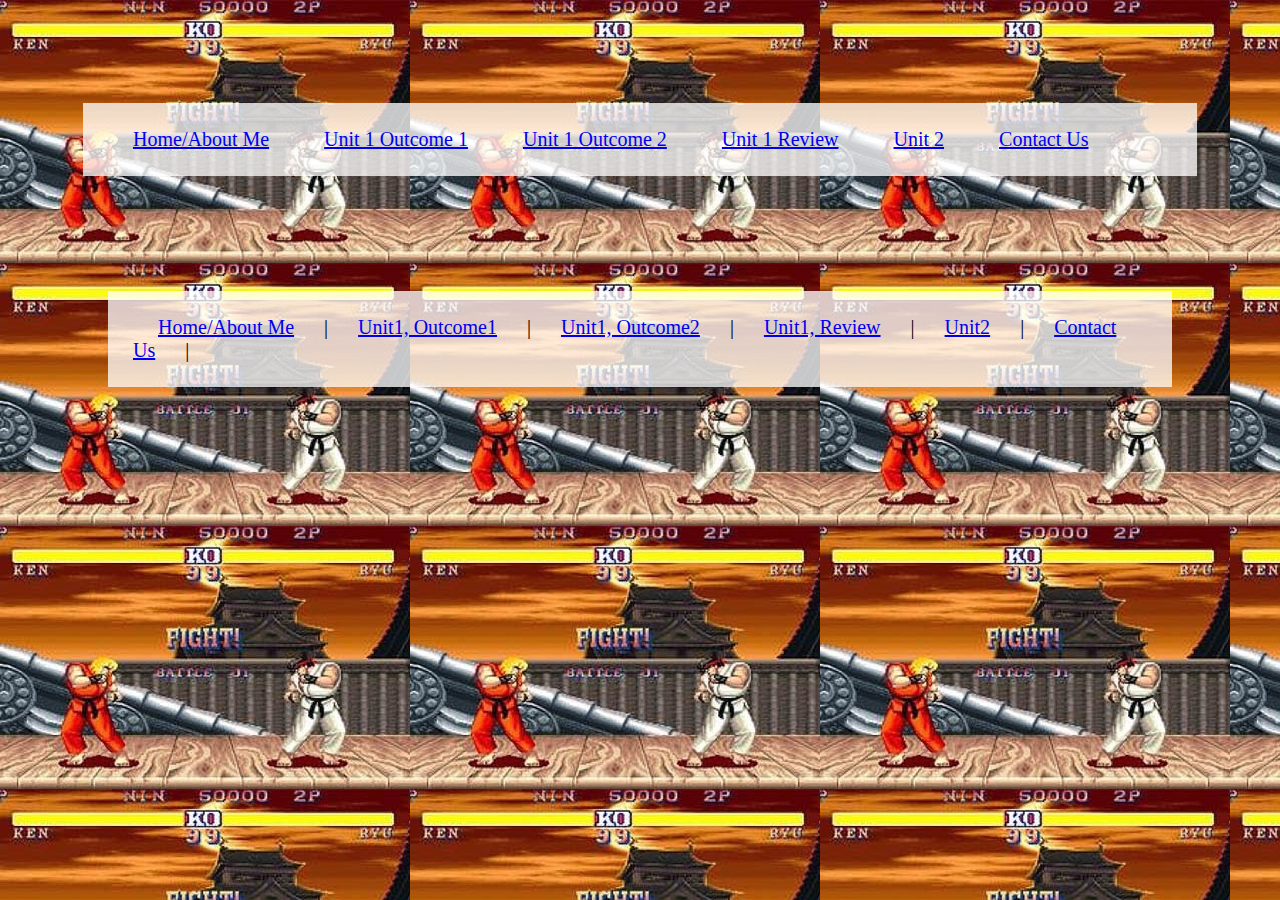
==== ContactUs.html @ 5399788e "Add files via upload" ====
<!DOCTYPE html>
<html lang="en">
<head>
    <meta charset="UTF-8">
    <title>Welcome To Mudassar's Website</title>
    <link rel='stylesheet' href='main6.css'>
    <div>
            <p>
                    <a href= "file:///C:/Users/traff/Desktop/myproject/index.html" target="_blank">Home/About Me</a>
                    <a href= "file:///C:/Users/traff/Desktop/myproject/Unit1 Outcome 1.html" target="_blank">Unit 1 Outcome 1</a>
                    <a href= "file:///C:/Users/traff/Desktop/myproject/Unit1 Outcome 2.html" target="_blank">Unit 1 Outcome 2</a>
                    <a href= "file:///C:/Users/traff/Desktop/myproject/Unit1 Review.html" target="_blank">Unit 1 Review</a>
                    <a href= "file:///C:/Users/traff/Desktop/myproject/Unit2.html" target="_blank">Unit 2</a>
                    <a href= "file:///C:/Users/traff/Desktop/myproject/ContactUs.html" target="_blank">Contact Us</a>
                </p>
    </div>
</head>
<div>
        
        <div><p>
                <a href='index.html'>Home/About Me</a> |
                <a href='C:\Users\traff\Desktop\myproject\Unit1 Outcome 1.html'>Unit1, Outcome1</a> |
                <a href='C:\Users\traff\Desktop\myproject\Unit1 Outcome 2.html'>Unit1, Outcome2</a> |
                <a href='C:\Users\traff\Desktop\myproject\Unit1 Review.html'>Unit1, Review</a> |
                <a href='C:\Users\traff\Desktop\myproject\Unit2.html'>Unit2</a> |
                <a href='C:\Users\traff\Desktop\myproject\ContactUs.html'>Contact Us</a> |
            </p> </div>
---- main6.css ----
body{

    background-image:url('StreetFighter.jpeg');
    background-color: #cccccc;}
    h1 {color:red;font-size: 50px;font-style: oblique}
h2 {color:red;font-size: 30px;font-style: oblique}
p {font-size: 20px;}
p,h2 {background-color: rgba(255, 255, 255, 0.77);}
* {-webkit-box-sizing: border-box;padding: 25px;}
img {width: 75%;}
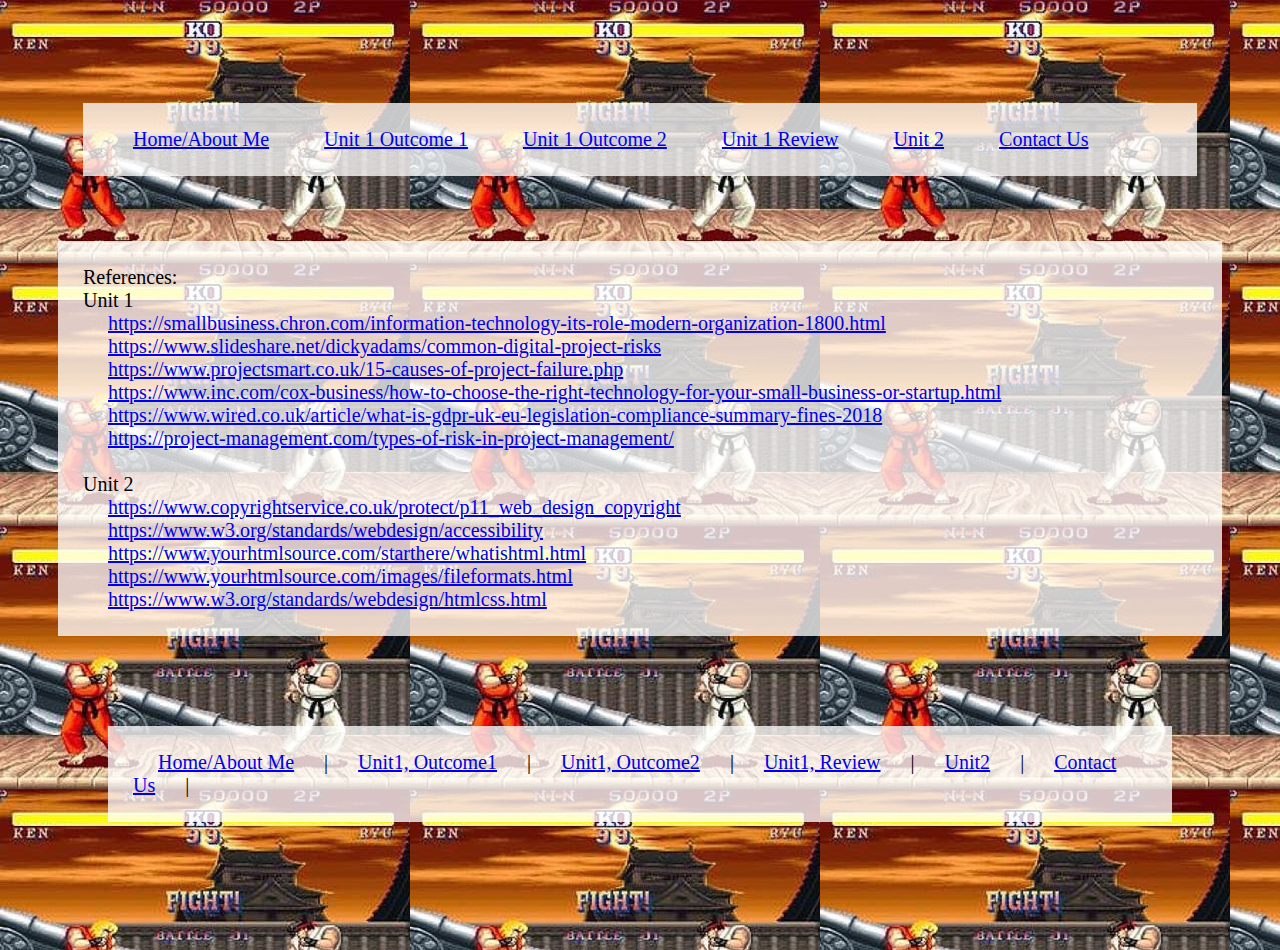
==== commit fcb5567a: "updated files" ====
--- a/ContactUs.html
+++ b/ContactUs.html
@@ -6,22 +6,39 @@
     <link rel='stylesheet' href='main6.css'>
     <div>
             <p>
-                    <a href= "file:///C:/Users/traff/Desktop/myproject/index.html" target="_blank">Home/About Me</a>
-                    <a href= "file:///C:/Users/traff/Desktop/myproject/Unit1 Outcome 1.html" target="_blank">Unit 1 Outcome 1</a>
-                    <a href= "file:///C:/Users/traff/Desktop/myproject/Unit1 Outcome 2.html" target="_blank">Unit 1 Outcome 2</a>
-                    <a href= "file:///C:/Users/traff/Desktop/myproject/Unit1 Review.html" target="_blank">Unit 1 Review</a>
-                    <a href= "file:///C:/Users/traff/Desktop/myproject/Unit2.html" target="_blank">Unit 2</a>
-                    <a href= "file:///C:/Users/traff/Desktop/myproject/ContactUs.html" target="_blank">Contact Us</a>
+                    <a href= "index.html" target="_blank">Home/About Me</a>
+                    <a href= "Unit1 Outcome 1.html" target="_blank">Unit 1 Outcome 1</a>
+                    <a href= "Unit1 Outcome 2.html" target="_blank">Unit 1 Outcome 2</a>
+                    <a href= "Unit1 Review.html" target="_blank">Unit 1 Review</a>
+                    <a href= "Unit2.html" target="_blank">Unit 2</a>
+                    <a href= "ContactUs.html" target="_blank">Contact Us</a>
                 </p>
     </div>
 </head>
+<body>
+<p>    References:<br> Unit 1<br>
+       <a href= 'https://smallbusiness.chron.com/information-technology-its-role-modern-organization-1800.html'>https://smallbusiness.chron.com/information-technology-its-role-modern-organization-1800.html</a> <br>
+        <a href= "https://www.slideshare.net/dickyadams/common-digital-project-risks">https://www.slideshare.net/dickyadams/common-digital-project-risks </a> <br>
+        <a href= "https://www.projectsmart.co.uk/15-causes-of-project-failure.php">https://www.projectsmart.co.uk/15-causes-of-project-failure.php </a><br>
+        <a href= "https://www.inc.com/cox-business/how-to-choose-the-right-technology-for-your-small-business-or-startup.html">https://www.inc.com/cox-business/how-to-choose-the-right-technology-for-your-small-business-or-startup.html</a><br>
+        <a href= "https://www.wired.co.uk/article/what-is-gdpr-uk-eu-legislation-compliance-summary-fines-2018">https://www.wired.co.uk/article/what-is-gdpr-uk-eu-legislation-compliance-summary-fines-2018</a><br>
+        <a href= "https://project-management.com/types-of-risk-in-project-management/">https://project-management.com/types-of-risk-in-project-management/</a><br><br>
+        
+        Unit 2<br>
+        <a href= "https://www.copyrightservice.co.uk/protect/p11_web_design_copyright">https://www.copyrightservice.co.uk/protect/p11_web_design_copyright</a><br>
+        <a href= "https://www.w3.org/standards/webdesign/accessibility">https://www.w3.org/standards/webdesign/accessibility</a><br>
+        <a href= "https://www.yourhtmlsource.com/starthere/whatishtml.html">https://www.yourhtmlsource.com/starthere/whatishtml.html</a><br>
+        <a href= "https://www.yourhtmlsource.com/images/fileformats.html">https://www.yourhtmlsource.com/images/fileformats.html</a><br>
+        <a href= "https://www.w3.org/standards/webdesign/htmlcss.html">https://www.w3.org/standards/webdesign/htmlcss.html</a><br>
+</p>
+</body>
 <div>
         
         <div><p>
                 <a href='index.html'>Home/About Me</a> |
-                <a href='C:\Users\traff\Desktop\myproject\Unit1 Outcome 1.html'>Unit1, Outcome1</a> |
-                <a href='C:\Users\traff\Desktop\myproject\Unit1 Outcome 2.html'>Unit1, Outcome2</a> |
-                <a href='C:\Users\traff\Desktop\myproject\Unit1 Review.html'>Unit1, Review</a> |
-                <a href='C:\Users\traff\Desktop\myproject\Unit2.html'>Unit2</a> |
-                <a href='C:\Users\traff\Desktop\myproject\ContactUs.html'>Contact Us</a> |
+        <a href='Unit1 Outcome 1.html'>Unit1, Outcome1</a> |
+        <a href='Unit1 Outcome 2.html'>Unit1, Outcome2</a> |
+        <a href='Unit1 Review.html'>Unit1, Review</a> |
+        <a href='Unit2.html'>Unit2</a> |
+        <a href='ContactUs.html'>Contact Us</a> |
             </p> </div>